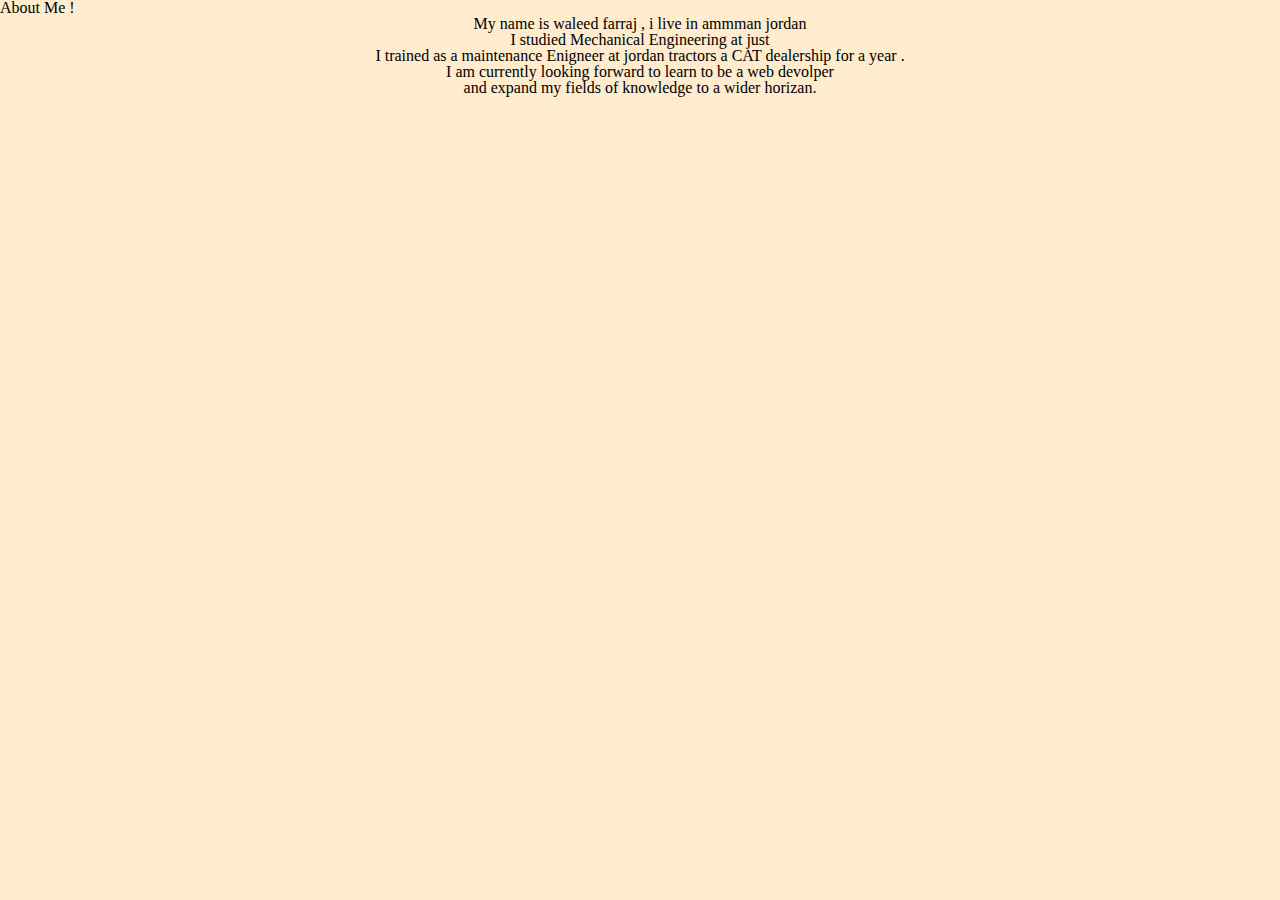
==== index.html/index.html @ 2be7510a "html.css and js added" ====
<html lang="en">
<head>
    <meta charset="UTF-8">
    <meta name="viewport" content="width=device-width, initial-scale=1.0">
    <title> About me:waleed farraj </title>
    <link rel="stylesheet" href="/css/reset.css">
    <link rel="stylesheet" href="/css/style.css">
</head>

<body>
    <header>
About Me !
    </header>

    <main>
<P>
    My name is waleed farraj , i live in ammman jordan </BR> I studied Mechanical Engineering at just </br> I trained as a maintenance Enigneer at jordan tractors a CAT dealership for a year .
</P>
<p>
I am currently looking forward to learn to be a web devolper</br> and expand my fields of knowledge to a wider horizan.
</p>
    </main>

    <footer>

    </footer>
    <script src="/js/app.js"></script>
</body>
</html>
---- css/style.css ----
body{
    background-color: blanchedalmond;
}
p {
    text-align: center;
}
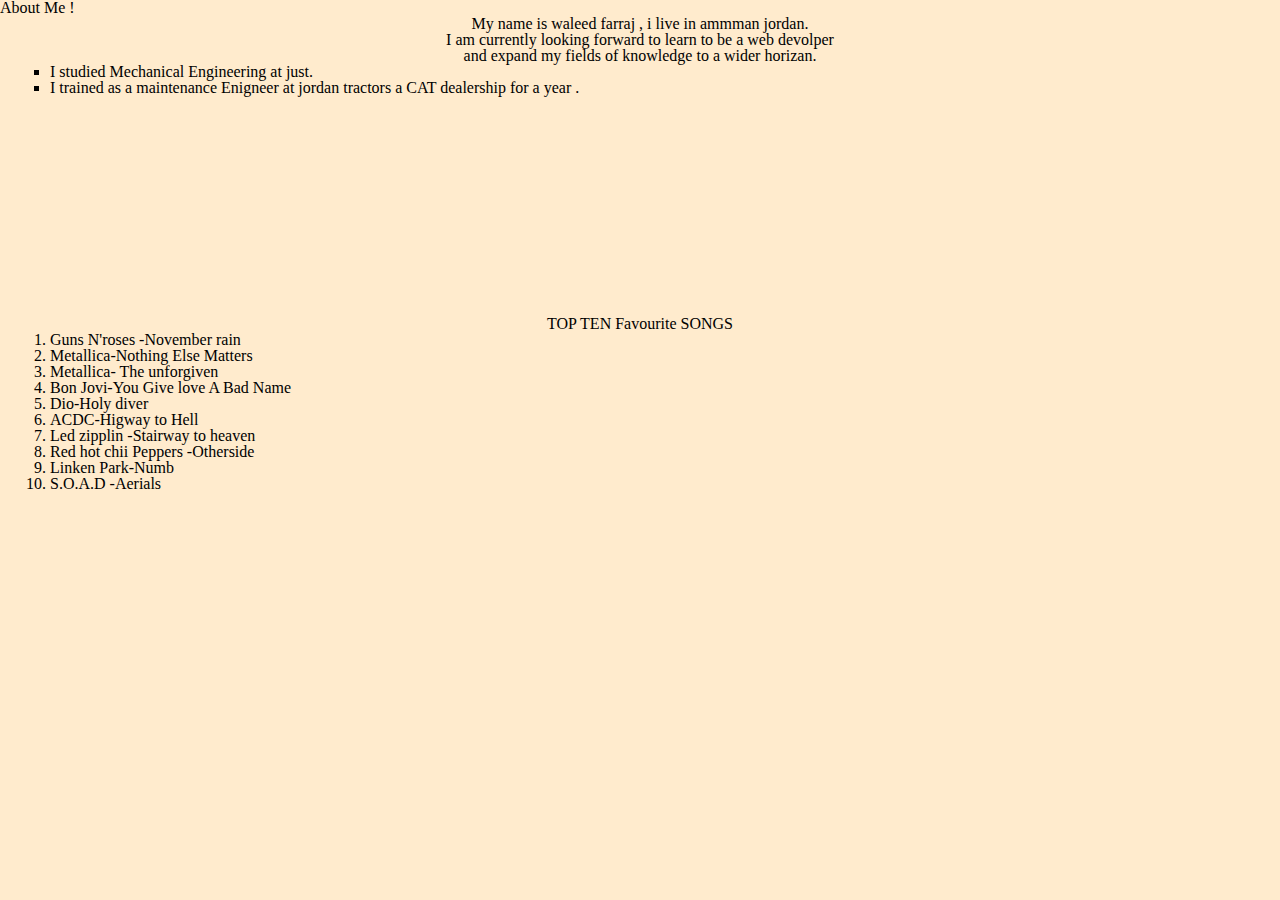
==== commit 90fb54e0: "lab 03 completed" ====
--- a/index.html/index.html
+++ b/index.html/index.html
@@ -14,11 +14,30 @@
 
     <main>
 <P>
-    My name is waleed farraj , i live in ammman jordan </BR> I studied Mechanical Engineering at just </br> I trained as a maintenance Enigneer at jordan tractors a CAT dealership for a year .
+    My name is waleed farraj , i live in ammman jordan.   
 </P>
 <p>
 I am currently looking forward to learn to be a web devolper</br> and expand my fields of knowledge to a wider horizan.
 </p>
+<ul id="something">
+    <li>I studied Mechanical Engineering at just. </li>
+    <li>I trained as a maintenance Enigneer at jordan tractors a CAT dealership for a year . </li>
+</ul>
+<div>
+    <p>TOP TEN Favourite SONGS </p>
+    <ol id="anything">
+        <li>Guns N'roses -November rain</li>
+        <li>Metallica-Nothing Else Matters</li>
+        <li>Metallica- The unforgiven</li>
+        <li>Bon Jovi-You Give love A Bad Name</li>
+        <li>Dio-Holy diver</li>
+        <li>ACDC-Higway to Hell</li>
+        <li>Led zipplin -Stairway to heaven</li>
+        <li>Red hot chii Peppers -Otherside</li>
+        <li>Linken Park-Numb</li>
+        <li>S.O.A.D -Aerials</li>
+    </ol>
+</div>
     </main>
 
     <footer>
--- a/css/style.css
+++ b/css/style.css
@@ -3,4 +3,21 @@
 }
 p {
     text-align: center;
+}
+div p{
+    padding-top: 220px;
+    border: 20px;
+    
+}
+/* ol {
+    border-style: groove;
+    border-color: blueviolet;
+} */
+#anything {
+     margin-left: 50px;
+     list-style-type: decimal;
+}
+#something {
+    margin-left: 50px;
+    list-style-type: square;
 }